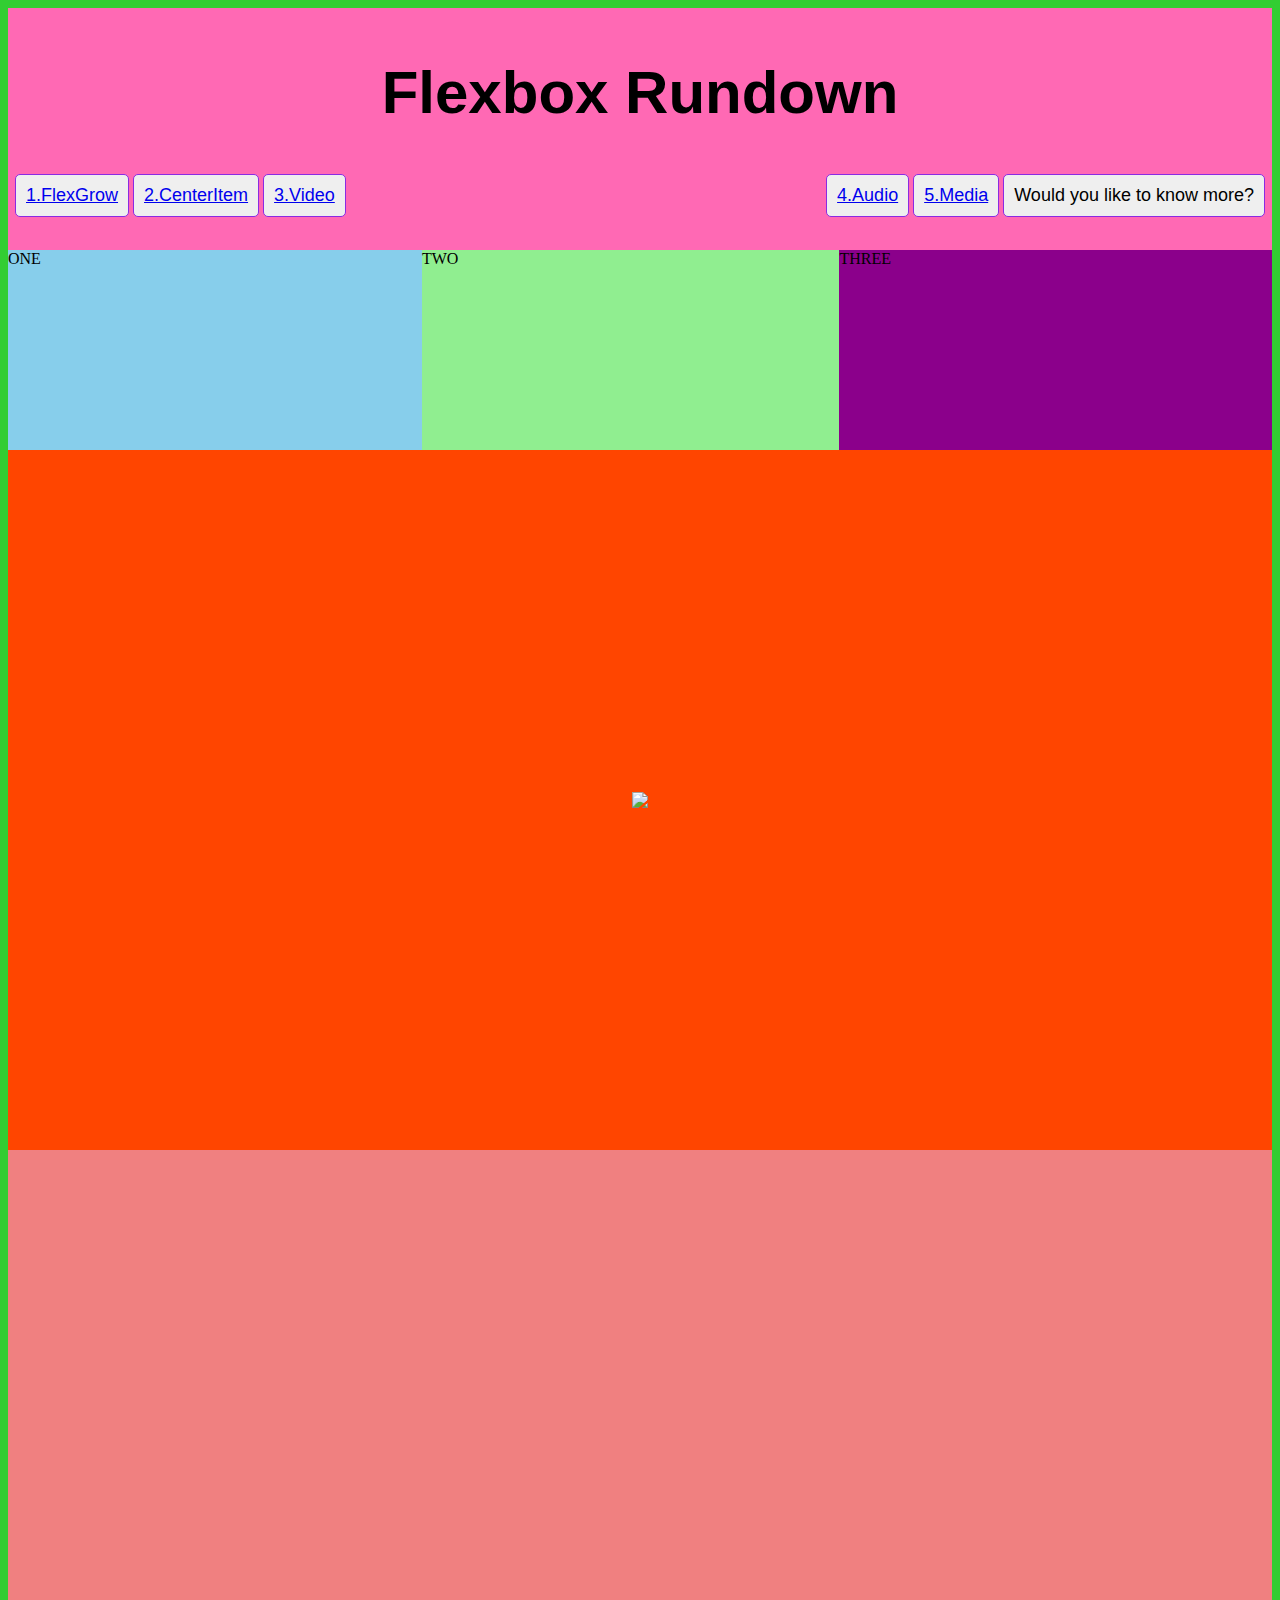
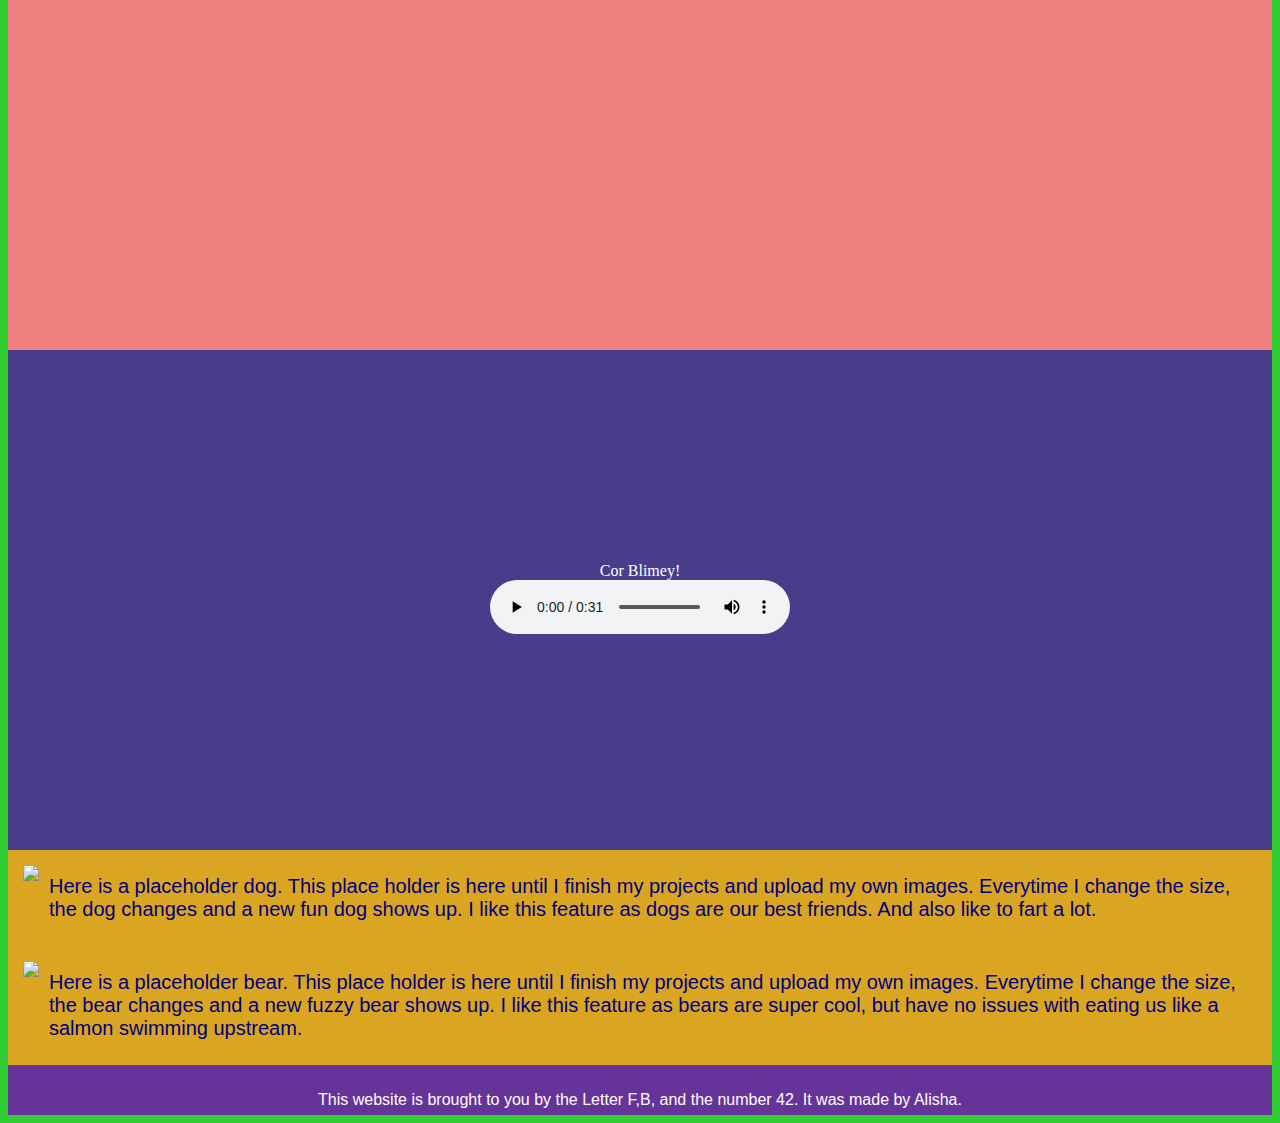
==== button.html @ 8e4b8a36 "step 4" ====
<!DOCTYPE html>
<html lang="en">
<head>
    <meta charset="UTF-8">
    <meta http-equiv="X-UA-Compatible" content="IE=edge">
    <meta name="viewport" content="width=device-width, initial-scale=1.0">

    <link rel="stylesheet" href="styles.css">


    <title>Let's Flexbox!</title>

</head>
<body>
    

    <!--Header title and menu begin here-->
    <header>
        <h1>Flexbox Rundown</h1>
        <ul> 
            <div class="container-navigation">
                <button><a href="#section-one">1.FlexGrow</a></button>
                <button><a href="#section-two">2.CenterItem</a></button>
                <button><a href="#section-three">3.Video</a></button>
                <button class="push"><a href="#section-four">4.Audio</a></button>
                <button><a href="#section-five">5.Media</a></button>
                <a href="button.html" target="blank"><button>Would you 
                    like to know more?</button></a>

            <div>
        </ul>
                     
    </header>
    
    <!-- end of header information here -->
 
 
        <main>
            <div class="section-one" id="section-one">
                <div class="flexgrow-container">
                    <div class="box1">ONE</div>
                    <div class="box2">TWO</div>
                    <div class="box3">THREE</div>

                </div>

            </div>

            <div class="section-two" id="section-two">
                

                    <img src="http://placekitten.com/600/400">

                
            </div>

            <!-- video goes below -->

            <div class="section-three" id="section-three">
                <iframe width="560" height="315" src="https://www.youtube.com/embed/vodnI38cNI0" title="YouTube video player" frameborder="0" allow="accelerometer; autoplay; clipboard-write; encrypted-media; gyroscope; picture-in-picture" allowfullscreen></iframe>

                <iframe width="560" height="315"src="https://www.youtube.com/embed/SGJFWirQ3ks" title="YouTube video player" frameborder="0" allow="accelerometer; autoplay; clipboard-write; encrypted-media; gyroscope; picture-in-picture" allowfullscreen></iframe>



            </div>

            <div class="section-four" id="section-four">

                <figure>
                    <figcaption>Cor Blimey!</figcaption>
                    <audio
                        controls src="audio/corblimeygovernorfnl.m4a">
                            Your browser does not support the
                            <code>audio</code> element.
                    </audio>
                </figure>

 

            </div>

            <div class ="section-five" id="section-five">
                
                <div class="media-container">
                    
                        <img src="https://placedog.net/400/600">
                    
                    <div class="mediacontent">Here is a placeholder dog. This place holder is here until I finish my projects and upload my own images. Everytime I change the size, the    dog changes and a new fun dog shows up. I like this feature as dogs are our best friends. And also like to fart a lot. </div>

                </div>
                

                <div class="media-container">
                    <div class="image">
                        <img src="https://placebear.com/400/600">
                    </div>
                    <div class="mediacontent">Here is a placeholder bear. This place holder is here until I finish my projects and upload my own images. Everytime I change the size, the bear changes and a new fuzzy bear shows up. I like this feature as bears are super cool, but have no issues with eating us like a salmon swimming upstream. </div>
                </div>
                
                

            </div>
        

        </main> 

        <footer>
            <p>This website is brought to you by 
                the Letter F,B, and the number 42. It 
                was made by Alisha.</p>
        </footer>
</body>
</html>
---- styles.css ----
body{
    background-color: limegreen;
}

/* header sytles */

header {
    background-color: hotpink;
    padding: 10px 0px 10px 0px;
    
    
}


/* section one flex grow and shrink */

.section-one {
    background-color: blueviolet;
    
    
}

.flexgrow-container {
    display: flex;
}

.box1 {
    background-color: skyblue;
    
    height: 200px;
    flex: 1 1 auto;

}

.box2 {

    background-color: lightgreen;
    
    height: 200px;
    flex: 1 1 auto;
}

.box3 {

    background-color: darkmagenta;
    
    height: 200px;
    flex: 1 1 auto;

}

/* section 2 center item */

.section-two {
    background-color: orangered;
    height: 700px;

}

/* section 3 youtube video */

.section-three {
    background-color: lightcoral;
    height: 800px;

}

iframe { 
    padding: 5px;
    
}


/* section 4 embed audio */

.section-four {
    background-color: darkslateblue;
    height: 500px;
    
}

/* section 5 media items */

.section-five {
    background-color: goldenrod;

}

h1{
    font-family: Verdana, Geneva, Tahoma, sans-serif;
    font-size: 60px;
    text-align: center;
}

ul {
    list-style-type: none;
    padding: 5px;
}

.container-navigation {
    display: flex;
    flex-wrap: wrap;
    flex-direction: row;
    justify-content: flex-start;
}
.push{
    margin-left: auto;
}
li{
    font-family: Verdana, Geneva, Tahoma, sans-serif;
    padding: 10px;
    margin: 0px 3px;
    border: 1px solid limegreen;
    border-radius: 10px;
    background-color: aliceblue
}
.box1{ 
    background-color: skyblue;
    height: 200px;
    flex: 1 1 auto;
}

.box2{
    background-color: lightgreen;
    height: 200px;
    flex: 1 1 auto;
}

.box3{
    background-color: darkmagenta;
    height: 200px;
    flex: 1 1 auto;
}

.section-two{
    background-color: orangered;
    height: 700px;
    display:flex;
    align-items: center;
    justify-content: center;
}

.section-three{
    display:flex;
    align-items: center;
    justify-content: center;
}

.section-four{
    display:flex;
    align-items: center;
    text-align: center;
    justify-content: center;
    color: white;

}
.media-container{
    display: flex;
    justify-content: flex-start;
    flex-wrap: wrap;
    padding: 15px 25px 15px 15px;
}
.media-container .mediacontent {
    flex: 1;
    padding: 10px;
}
.mediacontent{
    font-family: Verdana, Geneva, Tahoma, sans-serif;
    color: navy;
    font-size: 20px;
}

button {
    border: 1px solid blueviolet;
    border-radius: 5px;
    font-family: Verdana, Geneva, Tahoma, sans-serif;
    font-size: large;
    padding: 10px;
    margin: 2px;
    transition-duration: .4s;
}

button:hover {
    background-color: limegreen;
    color: white;
}

button:active {
    background-color: #3e8e41;
    box-shadow: 0 5px darkred;
    transform: translateY(4px);
}

footer {
    background-color: rebeccapurple;
    height: 30px;
    text-align: center;
    font-family:'Segoe UI', Tahoma, Geneva,
     Verdana, sans-serif;
     font-size: x small;
     color: white;
     padding: 10px 0px;
}
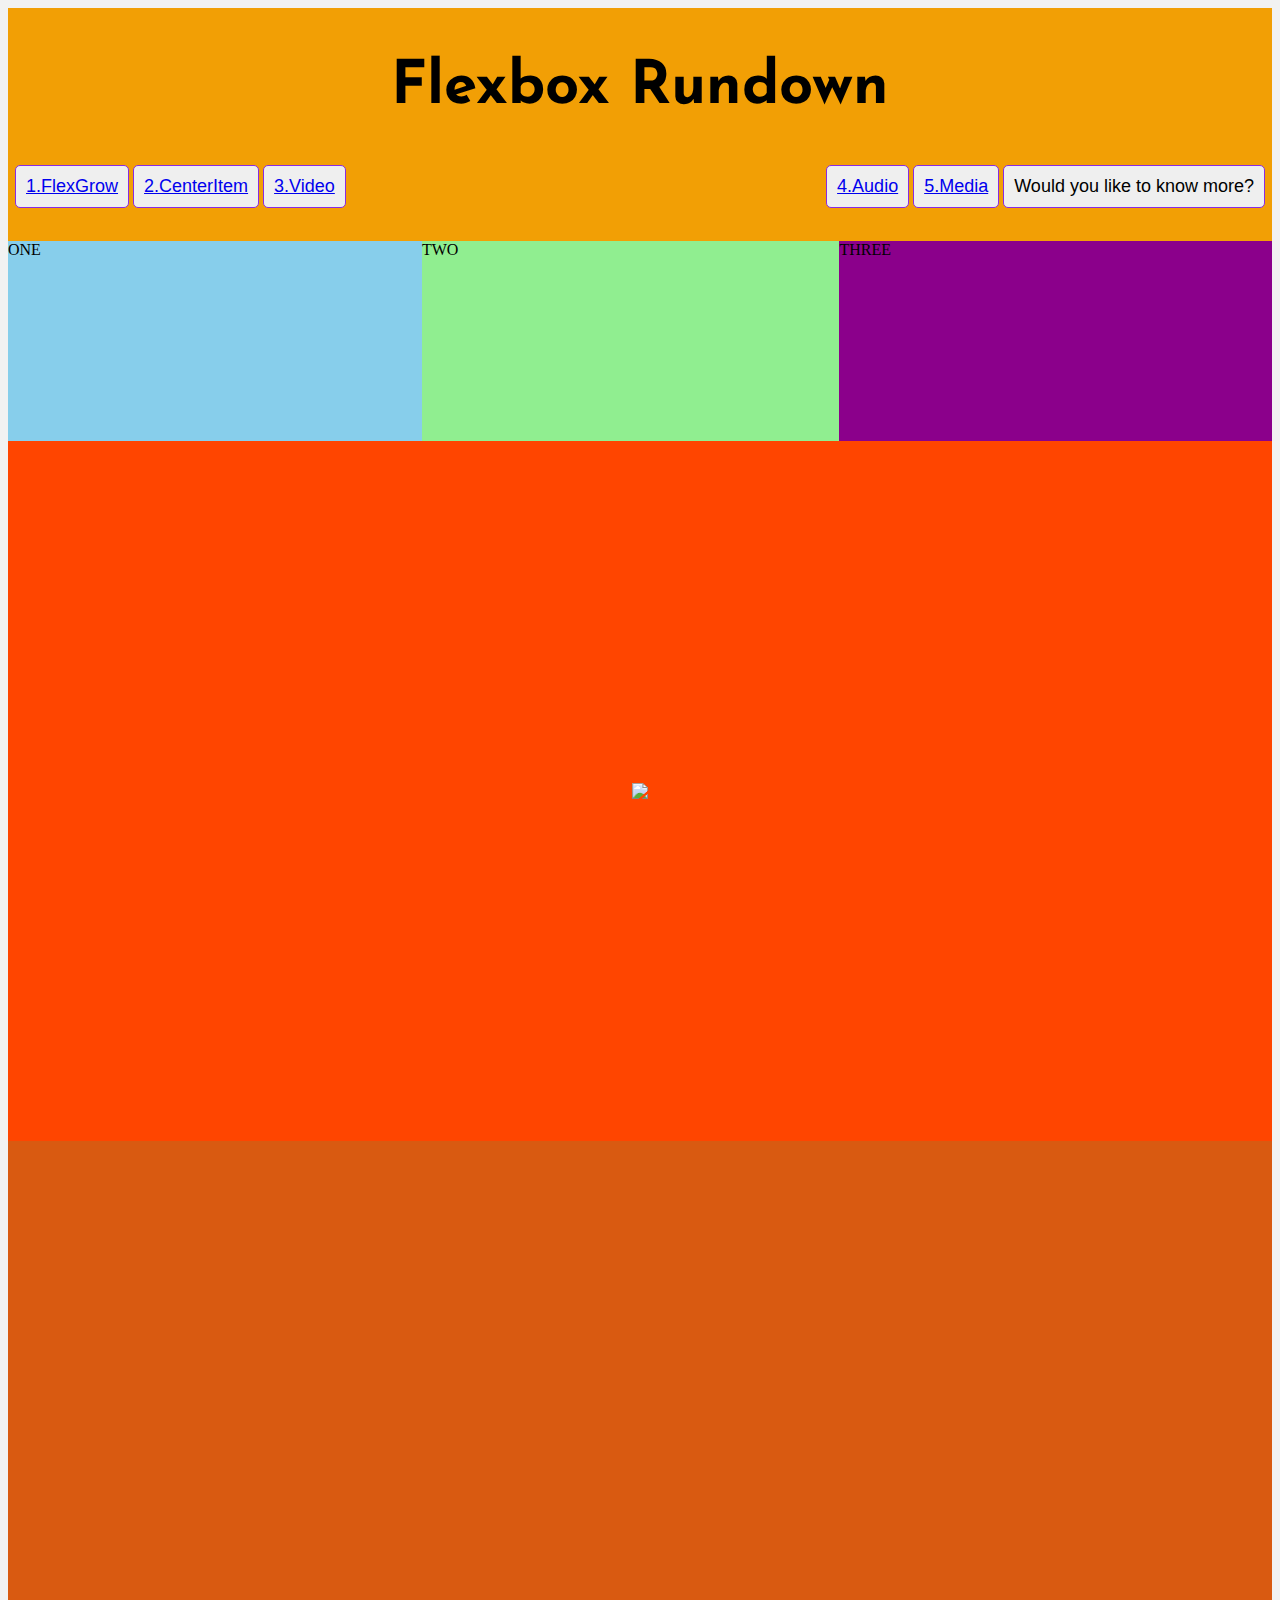
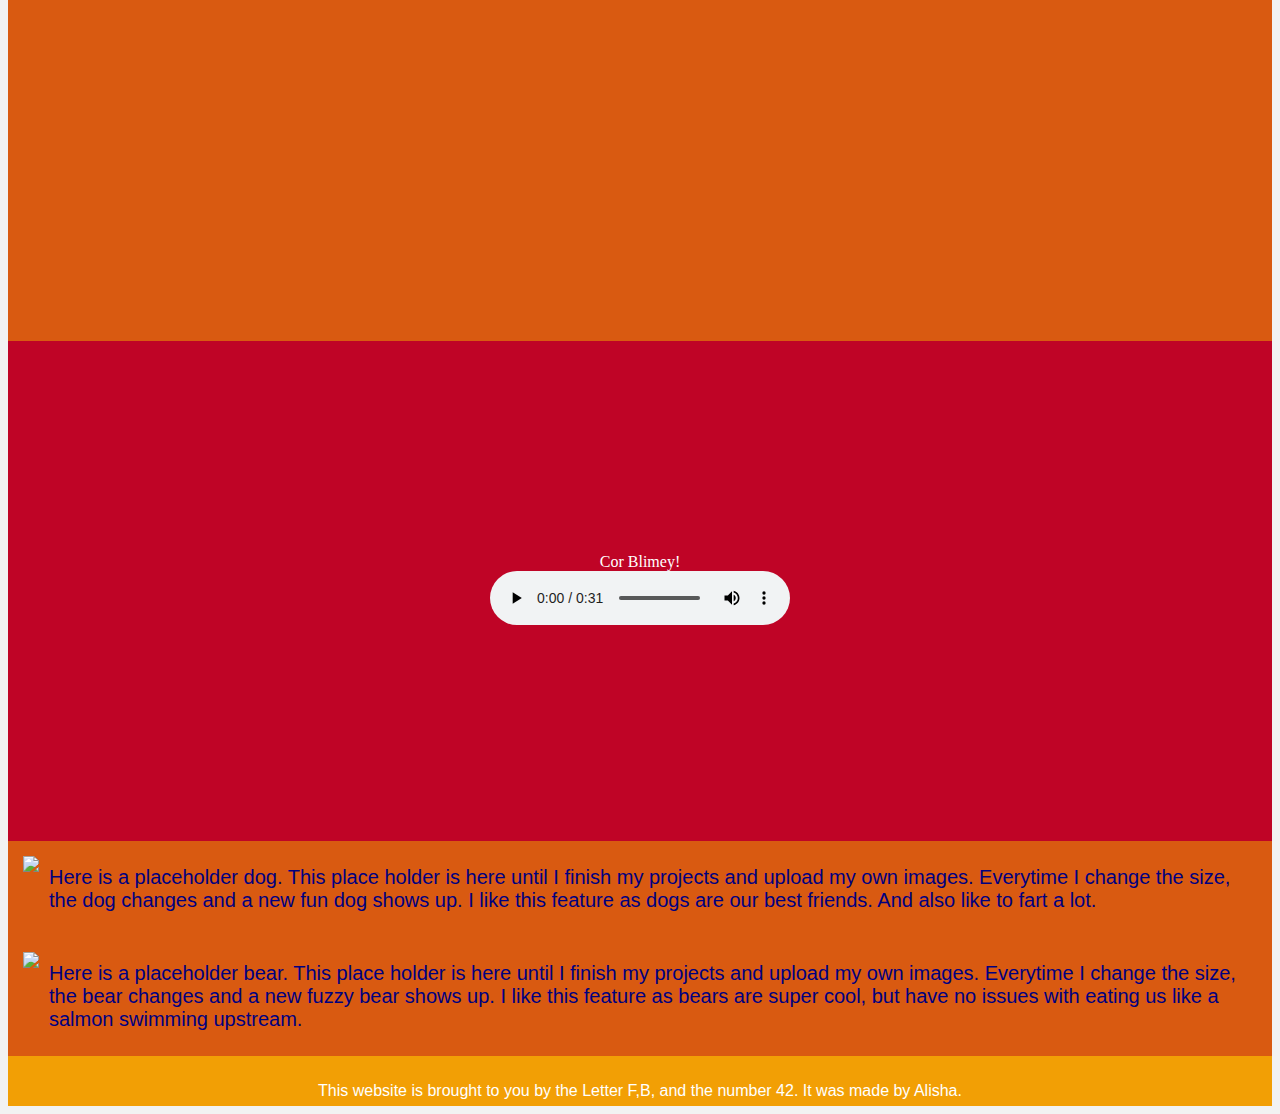
==== commit 8fda77ad: "step 8" ====
--- a/button.html
+++ b/button.html
@@ -6,6 +6,7 @@
     <meta name="viewport" content="width=device-width, initial-scale=1.0">
 
     <link rel="stylesheet" href="styles.css">
+    <link rel="stylesheet" href="https://fonts.googleapis.com/css2?family=Josefin+Sans:wght@100&display=swap">
 
 
     <title>Let's Flexbox!</title>
--- a/styles.css
+++ b/styles.css
@@ -2,13 +2,13 @@
 
 
 body{
-    background-color: limegreen;
+    background-color:#F2F2F2;
 }
 
 /* header sytles */
 
 header {
-    background-color: hotpink;
+    background-color: #F29F05;
     padding: 10px 0px 10px 0px;
     
     
@@ -55,7 +55,7 @@
 /* section 2 center item */
 
 .section-two {
-    background-color: orangered;
+    background-color:#BF0426 ;
     height: 700px;
 
 }
@@ -63,7 +63,7 @@
 /* section 3 youtube video */
 
 .section-three {
-    background-color: lightcoral;
+    background-color: #D95A11;
     height: 800px;
 
 }
@@ -77,7 +77,7 @@
 /* section 4 embed audio */
 
 .section-four {
-    background-color: darkslateblue;
+    background-color: #BF0426;
     height: 500px;
     
 }
@@ -85,14 +85,19 @@
 /* section 5 media items */
 
 .section-five {
-    background-color: goldenrod;
+    background-color: #D95A11;
 
 }
 
 h1{
-    font-family: Verdana, Geneva, Tahoma, sans-serif;
+    font-family: 'Josefin Sans', 'filicudi-striped', Verdana, Geneva, Tahoma, sans-serif;
     font-size: 60px;
     text-align: center;
+}
+
+.lets-make-buttons
+{
+    font-family: 'filicudi-striped', Verdana, Geneva, Tahoma, sans-serif;
 }
 
 ul {
@@ -195,7 +200,7 @@
 }
 
 footer {
-    background-color: rebeccapurple;
+    background-color: #F29F05;
     height: 30px;
     text-align: center;
     font-family:'Segoe UI', Tahoma, Geneva,
@@ -203,4 +208,19 @@
      font-size: x small;
      color: white;
      padding: 10px 0px;
+}
+
+.button-one-section {
+    background-color: #BF0426;
+    padding: 20px 0px;
+    display: flex;
+    justify-content: center;
+    align-items: center;
+}
+
+.button-top-img {
+    border: 3px solid white;
+    border-radius: 10px;
+    box-shadow: 10px 10px 20px black;
+    width: 70%;
 }